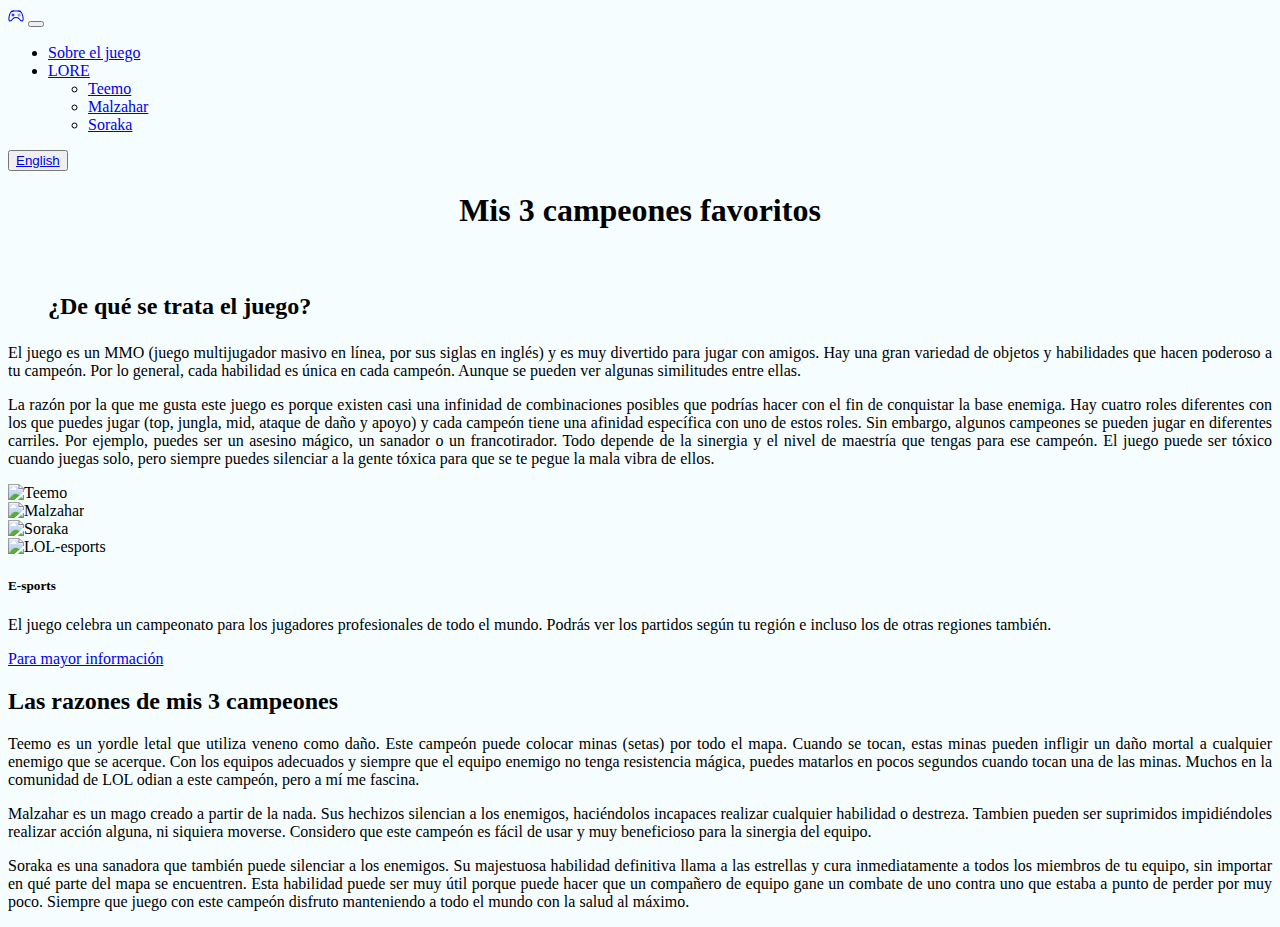
==== index_es.html @ 2ca315b8 "Add files via upload" ====
<!DOCTYPE html>
<html>

<head>
  <meta charset="utf-8">
  <meta name="viewport" content="width=device-width, initial-scale=1">
  <title>League of Legends</title>
  <link href="https://cdn.jsdelivr.net/npm/bootstrap@5.2.2/dist/css/bootstrap.min.css" rel="stylesheet"
    integrity="sha384-Zenh87qX5JnK2Jl0vWa8Ck2rdkQ2Bzep5IDxbcnCeuOxjzrPF/et3URy9Bv1WTRi" crossorigin="anonymous">
  <link rel="stylesheet" href="style.css">
  <link rel="stylesheet" href="https://cdn.jsdelivr.net/npm/bootstrapicons@1.9.1/font/bootstrap-icons.css">
</head>

<body>
  <nav class="navbar navbar-expand-lg bg-light">
    <div class="container-fluid">
      <a class="navbar-brand" href="#">
        <svg xmlns="http://www.w3.org/2000/svg" width="16" height="16" fill="currentColor" class="bi bi-controller"
          viewBox="0 0 16 16">
          <path
            d="M11.5 6.027a.5.5 0 1 1-1 0 .5.5 0 0 1 1 0zm-1.5 1.5a.5.5 0 1 0 0-1 .5.5 0 0 0 0 1zm2.5-.5a.5.5 0 1 1-1 0 .5.5 0 0 1 1 0zm-1.5 1.5a.5.5 0 1 0 0-1 .5.5 0 0 0 0 1zm-6.5-3h1v1h1v1h-1v1h-1v-1h-1v-1h1v-1z" />
          <path
            d="M3.051 3.26a.5.5 0 0 1 .354-.613l1.932-.518a.5.5 0 0 1 .62.39c.655-.079 1.35-.117 2.043-.117.72 0 1.443.041 2.12.126a.5.5 0 0 1 .622-.399l1.932.518a.5.5 0 0 1 .306.729c.14.09.266.19.373.297.408.408.78 1.05 1.095 1.772.32.733.599 1.591.805 2.466.206.875.34 1.78.364 2.606.024.816-.059 1.602-.328 2.21a1.42 1.42 0 0 1-1.445.83c-.636-.067-1.115-.394-1.513-.773-.245-.232-.496-.526-.739-.808-.126-.148-.25-.292-.368-.423-.728-.804-1.597-1.527-3.224-1.527-1.627 0-2.496.723-3.224 1.527-.119.131-.242.275-.368.423-.243.282-.494.575-.739.808-.398.38-.877.706-1.513.773a1.42 1.42 0 0 1-1.445-.83c-.27-.608-.352-1.395-.329-2.21.024-.826.16-1.73.365-2.606.206-.875.486-1.733.805-2.466.315-.722.687-1.364 1.094-1.772a2.34 2.34 0 0 1 .433-.335.504.504 0 0 1-.028-.079zm2.036.412c-.877.185-1.469.443-1.733.708-.276.276-.587.783-.885 1.465a13.748 13.748 0 0 0-.748 2.295 12.351 12.351 0 0 0-.339 2.406c-.022.755.062 1.368.243 1.776a.42.42 0 0 0 .426.24c.327-.034.61-.199.929-.502.212-.202.4-.423.615-.674.133-.156.276-.323.44-.504C4.861 9.969 5.978 9.027 8 9.027s3.139.942 3.965 1.855c.164.181.307.348.44.504.214.251.403.472.615.674.318.303.601.468.929.503a.42.42 0 0 0 .426-.241c.18-.408.265-1.02.243-1.776a12.354 12.354 0 0 0-.339-2.406 13.753 13.753 0 0 0-.748-2.295c-.298-.682-.61-1.19-.885-1.465-.264-.265-.856-.523-1.733-.708-.85-.179-1.877-.27-2.913-.27-1.036 0-2.063.091-2.913.27z" />
        </svg></a>
      <button class="navbar-toggler" type="button" data-bs-toggle="collapse" data-bs-target="#navbarSupportedContent"
        aria-controls="navbarSupportedContent" aria-expanded="false" aria-label="Toggle navigation">
        <span class="navbar-toggler-icon"></span>
      </button>
      <div class="collapse navbar-collapse" id="navbarSupportedContent">
        <ul class="navbar-nav me-auto mb-2 mb-lg-0">
          <li class="nav-item">
            <a class="nav-link active" aria-current="page" href="https://www.leagueoflegends.com/es-es/" target="_blank">Sobre el juego</a>
          </li>
          <li class="nav-item dropdown">
            <a class="nav-link dropdown-toggle" href="#" role="button" data-bs-toggle="dropdown" aria-expanded="false">
              LORE
            </a>
            <ul class="dropdown-menu">
              <li><a class="dropdown-item" href="https://universe.leagueoflegends.com/es_es/champion/teemo/"
                  target="_blank">Teemo</a></li>
              <li><a class="dropdown-item" href="https://universe.leagueoflegends.com/es_es/champion/malzahar/"
                  target="_blank">Malzahar</a></li>
              <li><a class="dropdown-item" href="https://universe.leagueoflegends.com/es_es/champion/soraka/"
                  target="_blank">Soraka</a></li>
            </ul>
          </li>
        </ul>
        <form class="d-flex" role="search">
          <button class="btn btn-outline-success" type="submit">
            <a class="nav-link active" href=index.html target="_blank">English</a>
          </button>
        </form>
      </div>
    </div>
  </nav>
  <div>
    <h1>
      <div>Mis 3 campeones favoritos</div>
    </h1>
    <br />
    <script src="https://cdn.jsdelivr.net/npm/bootstrap@5.2.2/dist/js/bootstrap.bundle.min.js"
      integrity="sha384-OERcA2EqjJCMA+/3y+gxIOqMEjwtxJY7qPCqsdltbNJuaOe923+mo//f6V8Qbsw3"
      crossorigin="anonymous"></script>
    <div class="container text-center">
      <div class="row">
        <div class="col-md">
          <blockquote class="blockquote">
            <p>¿De qué se trata el juego?</p>
          </blockquote>
          <p>El juego es un MMO (juego multijugador masivo en línea, por sus siglas en inglés) y es muy divertido para jugar con amigos. Hay una gran variedad de objetos y habilidades que hacen poderoso a tu campeón. Por lo general, cada habilidad es única en cada campeón. Aunque se pueden ver algunas similitudes entre ellas. </p>
        </div>
        <div class="col-md">
          <p>La razón por la que me gusta este juego es porque existen casi una infinidad de combinaciones posibles que podrías hacer con el fin de conquistar la base enemiga. Hay cuatro roles diferentes con los que puedes jugar (top, jungla, mid, ataque de daño y apoyo) y cada campeón tiene una afinidad específica con uno de estos roles. Sin embargo, algunos campeones se pueden jugar en diferentes carriles. Por ejemplo, puedes ser un asesino mágico, un sanador o un francotirador. Todo depende de la sinergia y el nivel de maestría que tengas para ese campeón. El juego puede ser tóxico cuando juegas solo, pero siempre puedes silenciar a la gente tóxica para que se te pegue la mala vibra de ellos.</p>
        </div>
        <div class="col-md">
          <div id="carouselExampleSlidesOnly" class="carousel slide" data-bs-ride="carousel">
            <div class="carousel-inner">
              <div class="carousel-item active">
                <img src="https://ddragon.leagueoflegends.com/cdn/img/champion/splash/Teemo_47.jpg"
                  class="d-block w-100" alt="Teemo">
              </div>
              <div class="carousel-item">
                <img src="https://ddragon.leagueoflegends.com/cdn/img/champion/splash/Malzahar_38.jpg"
                  class="d-block w-100" alt="Malzahar">
              </div>
              <div class="carousel-item">
                <img src="https://ddragon.leagueoflegends.com/cdn/img/champion/splash/Soraka_27.jpg"
                  class="d-block w-100" alt="Soraka">
              </div>
            </div>
          </div>
        </div>
      </div>

      <div class="row">
        <div class="col-sm-4">
          <div class="card">
            <img src="https://nexus.leagueoflegends.com/wp-content/uploads/2018/11/image-1_mucbb139701vgk56vtdq.png"
              class="card-img-top" alt="LOL-esports">
            <div class="card-body">
              <h5 class="card-title">E-sports</h5>
              <p class="card-text">El juego celebra un campeonato para los jugadores profesionales de todo el mundo. Podrás ver los partidos según tu región e incluso los de otras regiones también.</p>
              <a href="https://lolesports.com/es"
                target="_blank">Para mayor información</a>
            </div>
          </div>
        </div>
        <div class="col-sm-8">
          <h2>Las razones de mis 3 campeones</h2>
          <p>Teemo es un yordle letal que utiliza veneno como daño. Este campeón puede colocar minas (setas) por todo el mapa. Cuando se tocan, estas minas pueden infligir un daño mortal a cualquier enemigo que se acerque. Con los equipos adecuados y siempre que el equipo enemigo no tenga resistencia mágica, puedes matarlos en pocos segundos        cuando tocan una de las minas. Muchos en la comunidad de LOL odian a este campeón, pero a mí me fascina. </p>
          <p>Malzahar es un mago creado a partir de la nada. Sus hechizos silencian a los enemigos, haciéndolos incapaces realizar cualquier habilidad o destreza. Tambien pueden ser suprimidos impidiéndoles realizar acción alguna, ni siquiera moverse. Considero que este campeón es fácil de usar y muy beneficioso para la sinergia del equipo.</p>
          <p>Soraka es una sanadora que también puede silenciar a los enemigos. Su majestuosa habilidad definitiva llama a las estrellas y cura inmediatamente a todos los miembros de tu equipo, sin importar en qué parte del mapa se encuentren. Esta habilidad puede ser muy útil porque puede hacer que un compañero de equipo gane un combate de uno contra uno que estaba a punto de perder por muy poco. Siempre que juego con este campeón disfruto manteniendo a todo el mundo con la salud al máximo.</p>
        </div>
      </div>
    </div>

  </div>
</body>

</html>
---- style.css ----
body {
    background-color: rgb(245, 253, 255);
}

h1 {
    text-align: center;
}
.blockquote {
    font-weight: bold;
    font-size:x-large;
}
h2{
    font-weight: bold;
}
p {
    text-align: justify;
}
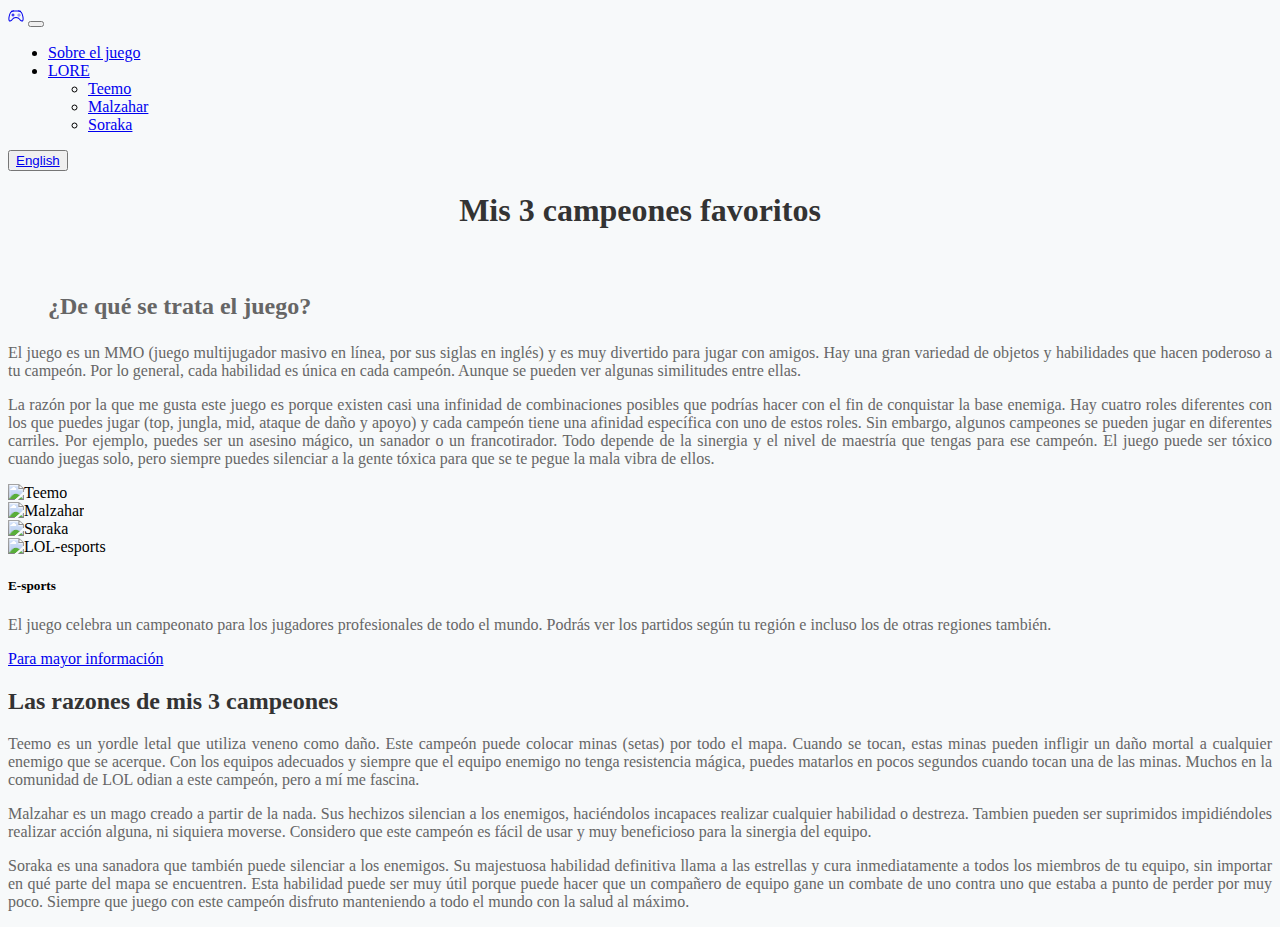
==== commit 1f256235: "Update" ====
--- a/index_es.html
+++ b/index_es.html
@@ -1,120 +1,120 @@
-<!DOCTYPE html>
-<html>
-
-<head>
-  <meta charset="utf-8">
-  <meta name="viewport" content="width=device-width, initial-scale=1">
-  <title>League of Legends</title>
-  <link href="https://cdn.jsdelivr.net/npm/bootstrap@5.2.2/dist/css/bootstrap.min.css" rel="stylesheet"
-    integrity="sha384-Zenh87qX5JnK2Jl0vWa8Ck2rdkQ2Bzep5IDxbcnCeuOxjzrPF/et3URy9Bv1WTRi" crossorigin="anonymous">
-  <link rel="stylesheet" href="style.css">
-  <link rel="stylesheet" href="https://cdn.jsdelivr.net/npm/bootstrapicons@1.9.1/font/bootstrap-icons.css">
-</head>
-
-<body>
-  <nav class="navbar navbar-expand-lg bg-light">
-    <div class="container-fluid">
-      <a class="navbar-brand" href="#">
-        <svg xmlns="http://www.w3.org/2000/svg" width="16" height="16" fill="currentColor" class="bi bi-controller"
-          viewBox="0 0 16 16">
-          <path
-            d="M11.5 6.027a.5.5 0 1 1-1 0 .5.5 0 0 1 1 0zm-1.5 1.5a.5.5 0 1 0 0-1 .5.5 0 0 0 0 1zm2.5-.5a.5.5 0 1 1-1 0 .5.5 0 0 1 1 0zm-1.5 1.5a.5.5 0 1 0 0-1 .5.5 0 0 0 0 1zm-6.5-3h1v1h1v1h-1v1h-1v-1h-1v-1h1v-1z" />
-          <path
-            d="M3.051 3.26a.5.5 0 0 1 .354-.613l1.932-.518a.5.5 0 0 1 .62.39c.655-.079 1.35-.117 2.043-.117.72 0 1.443.041 2.12.126a.5.5 0 0 1 .622-.399l1.932.518a.5.5 0 0 1 .306.729c.14.09.266.19.373.297.408.408.78 1.05 1.095 1.772.32.733.599 1.591.805 2.466.206.875.34 1.78.364 2.606.024.816-.059 1.602-.328 2.21a1.42 1.42 0 0 1-1.445.83c-.636-.067-1.115-.394-1.513-.773-.245-.232-.496-.526-.739-.808-.126-.148-.25-.292-.368-.423-.728-.804-1.597-1.527-3.224-1.527-1.627 0-2.496.723-3.224 1.527-.119.131-.242.275-.368.423-.243.282-.494.575-.739.808-.398.38-.877.706-1.513.773a1.42 1.42 0 0 1-1.445-.83c-.27-.608-.352-1.395-.329-2.21.024-.826.16-1.73.365-2.606.206-.875.486-1.733.805-2.466.315-.722.687-1.364 1.094-1.772a2.34 2.34 0 0 1 .433-.335.504.504 0 0 1-.028-.079zm2.036.412c-.877.185-1.469.443-1.733.708-.276.276-.587.783-.885 1.465a13.748 13.748 0 0 0-.748 2.295 12.351 12.351 0 0 0-.339 2.406c-.022.755.062 1.368.243 1.776a.42.42 0 0 0 .426.24c.327-.034.61-.199.929-.502.212-.202.4-.423.615-.674.133-.156.276-.323.44-.504C4.861 9.969 5.978 9.027 8 9.027s3.139.942 3.965 1.855c.164.181.307.348.44.504.214.251.403.472.615.674.318.303.601.468.929.503a.42.42 0 0 0 .426-.241c.18-.408.265-1.02.243-1.776a12.354 12.354 0 0 0-.339-2.406 13.753 13.753 0 0 0-.748-2.295c-.298-.682-.61-1.19-.885-1.465-.264-.265-.856-.523-1.733-.708-.85-.179-1.877-.27-2.913-.27-1.036 0-2.063.091-2.913.27z" />
-        </svg></a>
-      <button class="navbar-toggler" type="button" data-bs-toggle="collapse" data-bs-target="#navbarSupportedContent"
-        aria-controls="navbarSupportedContent" aria-expanded="false" aria-label="Toggle navigation">
-        <span class="navbar-toggler-icon"></span>
-      </button>
-      <div class="collapse navbar-collapse" id="navbarSupportedContent">
-        <ul class="navbar-nav me-auto mb-2 mb-lg-0">
-          <li class="nav-item">
-            <a class="nav-link active" aria-current="page" href="https://www.leagueoflegends.com/es-es/" target="_blank">Sobre el juego</a>
-          </li>
-          <li class="nav-item dropdown">
-            <a class="nav-link dropdown-toggle" href="#" role="button" data-bs-toggle="dropdown" aria-expanded="false">
-              LORE
-            </a>
-            <ul class="dropdown-menu">
-              <li><a class="dropdown-item" href="https://universe.leagueoflegends.com/es_es/champion/teemo/"
-                  target="_blank">Teemo</a></li>
-              <li><a class="dropdown-item" href="https://universe.leagueoflegends.com/es_es/champion/malzahar/"
-                  target="_blank">Malzahar</a></li>
-              <li><a class="dropdown-item" href="https://universe.leagueoflegends.com/es_es/champion/soraka/"
-                  target="_blank">Soraka</a></li>
-            </ul>
-          </li>
-        </ul>
-        <form class="d-flex" role="search">
-          <button class="btn btn-outline-success" type="submit">
-            <a class="nav-link active" href=index.html target="_blank">English</a>
-          </button>
-        </form>
-      </div>
-    </div>
-  </nav>
-  <div>
-    <h1>
-      <div>Mis 3 campeones favoritos</div>
-    </h1>
-    <br />
-    <script src="https://cdn.jsdelivr.net/npm/bootstrap@5.2.2/dist/js/bootstrap.bundle.min.js"
-      integrity="sha384-OERcA2EqjJCMA+/3y+gxIOqMEjwtxJY7qPCqsdltbNJuaOe923+mo//f6V8Qbsw3"
-      crossorigin="anonymous"></script>
-    <div class="container text-center">
-      <div class="row">
-        <div class="col-md">
-          <blockquote class="blockquote">
-            <p>¿De qué se trata el juego?</p>
-          </blockquote>
-          <p>El juego es un MMO (juego multijugador masivo en línea, por sus siglas en inglés) y es muy divertido para jugar con amigos. Hay una gran variedad de objetos y habilidades que hacen poderoso a tu campeón. Por lo general, cada habilidad es única en cada campeón. Aunque se pueden ver algunas similitudes entre ellas. </p>
-        </div>
-        <div class="col-md">
-          <p>La razón por la que me gusta este juego es porque existen casi una infinidad de combinaciones posibles que podrías hacer con el fin de conquistar la base enemiga. Hay cuatro roles diferentes con los que puedes jugar (top, jungla, mid, ataque de daño y apoyo) y cada campeón tiene una afinidad específica con uno de estos roles. Sin embargo, algunos campeones se pueden jugar en diferentes carriles. Por ejemplo, puedes ser un asesino mágico, un sanador o un francotirador. Todo depende de la sinergia y el nivel de maestría que tengas para ese campeón. El juego puede ser tóxico cuando juegas solo, pero siempre puedes silenciar a la gente tóxica para que se te pegue la mala vibra de ellos.</p>
-        </div>
-        <div class="col-md">
-          <div id="carouselExampleSlidesOnly" class="carousel slide" data-bs-ride="carousel">
-            <div class="carousel-inner">
-              <div class="carousel-item active">
-                <img src="https://ddragon.leagueoflegends.com/cdn/img/champion/splash/Teemo_47.jpg"
-                  class="d-block w-100" alt="Teemo">
-              </div>
-              <div class="carousel-item">
-                <img src="https://ddragon.leagueoflegends.com/cdn/img/champion/splash/Malzahar_38.jpg"
-                  class="d-block w-100" alt="Malzahar">
-              </div>
-              <div class="carousel-item">
-                <img src="https://ddragon.leagueoflegends.com/cdn/img/champion/splash/Soraka_27.jpg"
-                  class="d-block w-100" alt="Soraka">
-              </div>
-            </div>
-          </div>
-        </div>
-      </div>
-
-      <div class="row">
-        <div class="col-sm-4">
-          <div class="card">
-            <img src="https://nexus.leagueoflegends.com/wp-content/uploads/2018/11/image-1_mucbb139701vgk56vtdq.png"
-              class="card-img-top" alt="LOL-esports">
-            <div class="card-body">
-              <h5 class="card-title">E-sports</h5>
-              <p class="card-text">El juego celebra un campeonato para los jugadores profesionales de todo el mundo. Podrás ver los partidos según tu región e incluso los de otras regiones también.</p>
-              <a href="https://lolesports.com/es"
-                target="_blank">Para mayor información</a>
-            </div>
-          </div>
-        </div>
-        <div class="col-sm-8">
-          <h2>Las razones de mis 3 campeones</h2>
-          <p>Teemo es un yordle letal que utiliza veneno como daño. Este campeón puede colocar minas (setas) por todo el mapa. Cuando se tocan, estas minas pueden infligir un daño mortal a cualquier enemigo que se acerque. Con los equipos adecuados y siempre que el equipo enemigo no tenga resistencia mágica, puedes matarlos en pocos segundos        cuando tocan una de las minas. Muchos en la comunidad de LOL odian a este campeón, pero a mí me fascina. </p>
-          <p>Malzahar es un mago creado a partir de la nada. Sus hechizos silencian a los enemigos, haciéndolos incapaces realizar cualquier habilidad o destreza. Tambien pueden ser suprimidos impidiéndoles realizar acción alguna, ni siquiera moverse. Considero que este campeón es fácil de usar y muy beneficioso para la sinergia del equipo.</p>
-          <p>Soraka es una sanadora que también puede silenciar a los enemigos. Su majestuosa habilidad definitiva llama a las estrellas y cura inmediatamente a todos los miembros de tu equipo, sin importar en qué parte del mapa se encuentren. Esta habilidad puede ser muy útil porque puede hacer que un compañero de equipo gane un combate de uno contra uno que estaba a punto de perder por muy poco. Siempre que juego con este campeón disfruto manteniendo a todo el mundo con la salud al máximo.</p>
-        </div>
-      </div>
-    </div>
-
-  </div>
-</body>
-
+<!DOCTYPE html>
+<html>
+
+<head>
+  <meta charset="utf-8">
+  <meta name="viewport" content="width=device-width, initial-scale=1">
+  <title>League of Legends</title>
+  <link href="https://cdn.jsdelivr.net/npm/bootstrap@5.2.2/dist/css/bootstrap.min.css" rel="stylesheet"
+    integrity="sha384-Zenh87qX5JnK2Jl0vWa8Ck2rdkQ2Bzep5IDxbcnCeuOxjzrPF/et3URy9Bv1WTRi" crossorigin="anonymous">
+  <link rel="stylesheet" href="style.css">
+  <link rel="stylesheet" href="https://cdn.jsdelivr.net/npm/bootstrapicons@1.9.1/font/bootstrap-icons.css">
+</head>
+
+<body>
+  <nav class="navbar navbar-expand-lg bg-light">
+    <div class="container-fluid">
+      <a class="navbar-brand" href="#">
+        <svg xmlns="http://www.w3.org/2000/svg" width="16" height="16" fill="currentColor" class="bi bi-controller"
+          viewBox="0 0 16 16">
+          <path
+            d="M11.5 6.027a.5.5 0 1 1-1 0 .5.5 0 0 1 1 0zm-1.5 1.5a.5.5 0 1 0 0-1 .5.5 0 0 0 0 1zm2.5-.5a.5.5 0 1 1-1 0 .5.5 0 0 1 1 0zm-1.5 1.5a.5.5 0 1 0 0-1 .5.5 0 0 0 0 1zm-6.5-3h1v1h1v1h-1v1h-1v-1h-1v-1h1v-1z" />
+          <path
+            d="M3.051 3.26a.5.5 0 0 1 .354-.613l1.932-.518a.5.5 0 0 1 .62.39c.655-.079 1.35-.117 2.043-.117.72 0 1.443.041 2.12.126a.5.5 0 0 1 .622-.399l1.932.518a.5.5 0 0 1 .306.729c.14.09.266.19.373.297.408.408.78 1.05 1.095 1.772.32.733.599 1.591.805 2.466.206.875.34 1.78.364 2.606.024.816-.059 1.602-.328 2.21a1.42 1.42 0 0 1-1.445.83c-.636-.067-1.115-.394-1.513-.773-.245-.232-.496-.526-.739-.808-.126-.148-.25-.292-.368-.423-.728-.804-1.597-1.527-3.224-1.527-1.627 0-2.496.723-3.224 1.527-.119.131-.242.275-.368.423-.243.282-.494.575-.739.808-.398.38-.877.706-1.513.773a1.42 1.42 0 0 1-1.445-.83c-.27-.608-.352-1.395-.329-2.21.024-.826.16-1.73.365-2.606.206-.875.486-1.733.805-2.466.315-.722.687-1.364 1.094-1.772a2.34 2.34 0 0 1 .433-.335.504.504 0 0 1-.028-.079zm2.036.412c-.877.185-1.469.443-1.733.708-.276.276-.587.783-.885 1.465a13.748 13.748 0 0 0-.748 2.295 12.351 12.351 0 0 0-.339 2.406c-.022.755.062 1.368.243 1.776a.42.42 0 0 0 .426.24c.327-.034.61-.199.929-.502.212-.202.4-.423.615-.674.133-.156.276-.323.44-.504C4.861 9.969 5.978 9.027 8 9.027s3.139.942 3.965 1.855c.164.181.307.348.44.504.214.251.403.472.615.674.318.303.601.468.929.503a.42.42 0 0 0 .426-.241c.18-.408.265-1.02.243-1.776a12.354 12.354 0 0 0-.339-2.406 13.753 13.753 0 0 0-.748-2.295c-.298-.682-.61-1.19-.885-1.465-.264-.265-.856-.523-1.733-.708-.85-.179-1.877-.27-2.913-.27-1.036 0-2.063.091-2.913.27z" />
+        </svg></a>
+      <button class="navbar-toggler" type="button" data-bs-toggle="collapse" data-bs-target="#navbarSupportedContent"
+        aria-controls="navbarSupportedContent" aria-expanded="false" aria-label="Toggle navigation">
+        <span class="navbar-toggler-icon"></span>
+      </button>
+      <div class="collapse navbar-collapse" id="navbarSupportedContent">
+        <ul class="navbar-nav me-auto mb-2 mb-lg-0">
+          <li class="nav-item">
+            <a class="nav-link active" aria-current="page" href="https://www.leagueoflegends.com/es-es/" target="_blank">Sobre el juego</a>
+          </li>
+          <li class="nav-item dropdown">
+            <a class="nav-link dropdown-toggle" href="#" role="button" data-bs-toggle="dropdown" aria-expanded="false">
+              LORE
+            </a>
+            <ul class="dropdown-menu">
+              <li><a class="dropdown-item" href="https://universe.leagueoflegends.com/es_es/champion/teemo/"
+                  target="_blank">Teemo</a></li>
+              <li><a class="dropdown-item" href="https://universe.leagueoflegends.com/es_es/champion/malzahar/"
+                  target="_blank">Malzahar</a></li>
+              <li><a class="dropdown-item" href="https://universe.leagueoflegends.com/es_es/champion/soraka/"
+                  target="_blank">Soraka</a></li>
+            </ul>
+          </li>
+        </ul>
+        <form class="d-flex" role="search">
+          <button class="btn btn-outline-success" type="submit">
+            <a class="nav-link active" href=index.html>English</a>
+          </button>
+        </form>
+      </div>
+    </div>
+  </nav>
+  <div>
+    <h1>
+      <div>Mis 3 campeones favoritos</div>
+    </h1>
+    <br />
+    <script src="https://cdn.jsdelivr.net/npm/bootstrap@5.2.2/dist/js/bootstrap.bundle.min.js"
+      integrity="sha384-OERcA2EqjJCMA+/3y+gxIOqMEjwtxJY7qPCqsdltbNJuaOe923+mo//f6V8Qbsw3"
+      crossorigin="anonymous"></script>
+    <div class="container text-center">
+      <div class="row">
+        <div class="col-md">
+          <blockquote class="blockquote">
+            <p>¿De qué se trata el juego?</p>
+          </blockquote>
+          <p>El juego es un MMO (juego multijugador masivo en línea, por sus siglas en inglés) y es muy divertido para jugar con amigos. Hay una gran variedad de objetos y habilidades que hacen poderoso a tu campeón. Por lo general, cada habilidad es única en cada campeón. Aunque se pueden ver algunas similitudes entre ellas. </p>
+        </div>
+        <div class="col-md">
+          <p>La razón por la que me gusta este juego es porque existen casi una infinidad de combinaciones posibles que podrías hacer con el fin de conquistar la base enemiga. Hay cuatro roles diferentes con los que puedes jugar (top, jungla, mid, ataque de daño y apoyo) y cada campeón tiene una afinidad específica con uno de estos roles. Sin embargo, algunos campeones se pueden jugar en diferentes carriles. Por ejemplo, puedes ser un asesino mágico, un sanador o un francotirador. Todo depende de la sinergia y el nivel de maestría que tengas para ese campeón. El juego puede ser tóxico cuando juegas solo, pero siempre puedes silenciar a la gente tóxica para que se te pegue la mala vibra de ellos.</p>
+        </div>
+        <div class="col-md">
+          <div id="carouselExampleSlidesOnly" class="carousel slide" data-bs-ride="carousel">
+            <div class="carousel-inner">
+              <div class="carousel-item active">
+                <img src="https://ddragon.leagueoflegends.com/cdn/img/champion/splash/Teemo_47.jpg"
+                  class="d-block w-100" alt="Teemo">
+              </div>
+              <div class="carousel-item">
+                <img src="https://ddragon.leagueoflegends.com/cdn/img/champion/splash/Malzahar_38.jpg"
+                  class="d-block w-100" alt="Malzahar">
+              </div>
+              <div class="carousel-item">
+                <img src="https://ddragon.leagueoflegends.com/cdn/img/champion/splash/Soraka_27.jpg"
+                  class="d-block w-100" alt="Soraka">
+              </div>
+            </div>
+          </div>
+        </div>
+      </div>
+
+      <div class="row">
+        <div class="col-sm-4">
+          <div class="card">
+            <img src="https://nexus.leagueoflegends.com/wp-content/uploads/2018/11/image-1_mucbb139701vgk56vtdq.png"
+              class="card-img-top" alt="LOL-esports">
+            <div class="card-body">
+              <h5 class="card-title">E-sports</h5>
+              <p class="card-text">El juego celebra un campeonato para los jugadores profesionales de todo el mundo. Podrás ver los partidos según tu región e incluso los de otras regiones también.</p>
+              <a href="https://lolesports.com/es"
+                target="_blank">Para mayor información</a>
+            </div>
+          </div>
+        </div>
+        <div class="col-sm-8">
+          <h2>Las razones de mis 3 campeones</h2>
+          <p>Teemo es un yordle letal que utiliza veneno como daño. Este campeón puede colocar minas (setas) por todo el mapa. Cuando se tocan, estas minas pueden infligir un daño mortal a cualquier enemigo que se acerque. Con los equipos adecuados y siempre que el equipo enemigo no tenga resistencia mágica, puedes matarlos en pocos segundos        cuando tocan una de las minas. Muchos en la comunidad de LOL odian a este campeón, pero a mí me fascina. </p>
+          <p>Malzahar es un mago creado a partir de la nada. Sus hechizos silencian a los enemigos, haciéndolos incapaces realizar cualquier habilidad o destreza. Tambien pueden ser suprimidos impidiéndoles realizar acción alguna, ni siquiera moverse. Considero que este campeón es fácil de usar y muy beneficioso para la sinergia del equipo.</p>
+          <p>Soraka es una sanadora que también puede silenciar a los enemigos. Su majestuosa habilidad definitiva llama a las estrellas y cura inmediatamente a todos los miembros de tu equipo, sin importar en qué parte del mapa se encuentren. Esta habilidad puede ser muy útil porque puede hacer que un compañero de equipo gane un combate de uno contra uno que estaba a punto de perder por muy poco. Siempre que juego con este campeón disfruto manteniendo a todo el mundo con la salud al máximo.</p>
+        </div>
+      </div>
+    </div>
+
+  </div>
+</body>
+
 </html>--- a/style.css
+++ b/style.css
@@ -1,17 +1,24 @@
 body {
-    background-color: rgb(245, 253, 255);
+    background-color: #f7f9fa;
 }
 
 h1 {
     text-align: center;
+    color: #333;
 }
+
 .blockquote {
     font-weight: bold;
-    font-size:x-large;
+    font-size: 24px;
+    color: #555;
 }
-h2{
+
+h2 {
     font-weight: bold;
+    color: #333;
 }
+
 p {
     text-align: justify;
+    color: #666;
 }